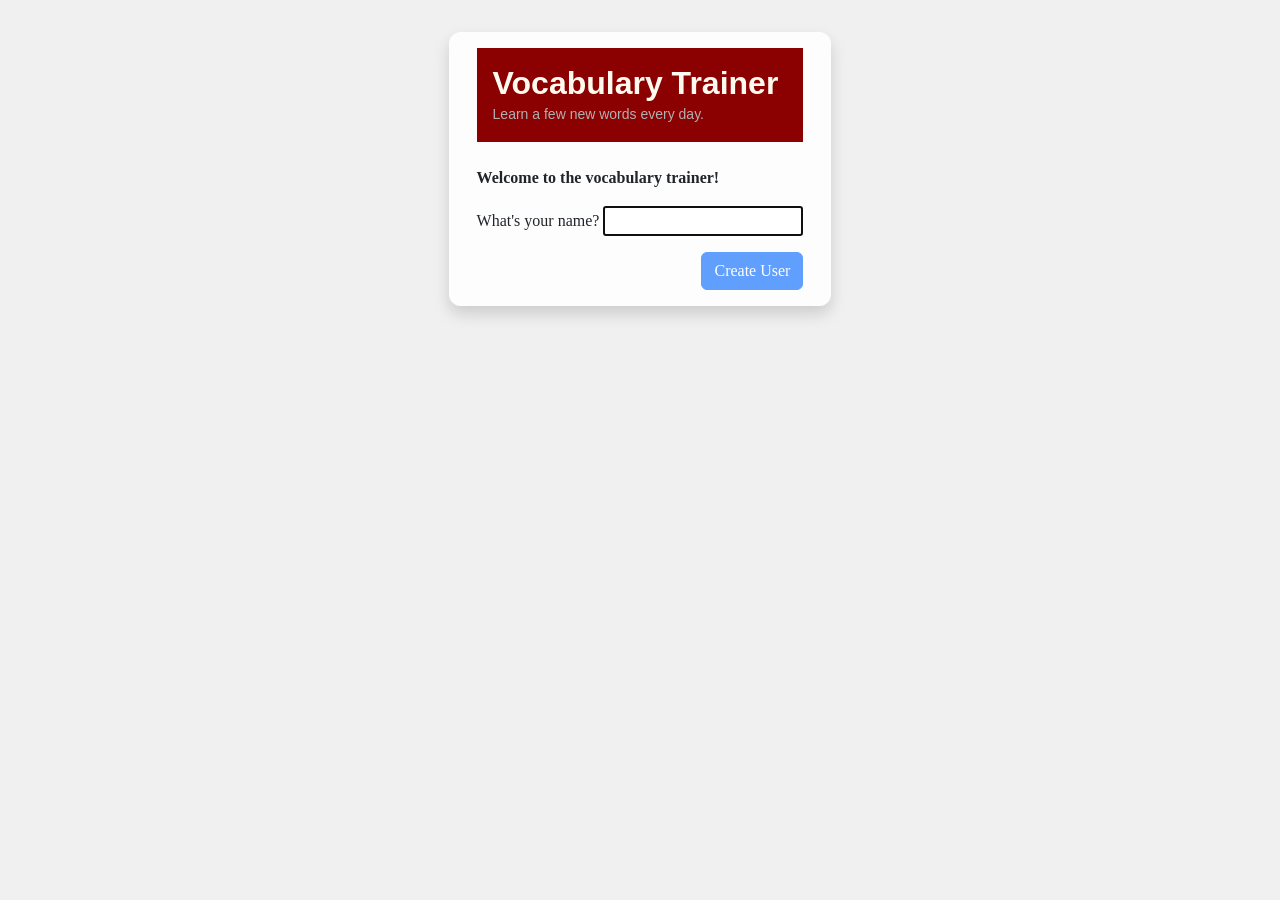
==== Assessment/index.html @ e68623ce "Adding comments and keyboard functinality" ====
<!-- Declare that this is a html page -->
<!DOCTYPE html>
<!-- Add the page language -->
<html lang="en">
    <head>
        <!-- Declare the character encoding so non ASCII characters are displayed correctly -->
        <meta charset="UTF-8">
        <!-- Tell the browser that the page should be opened for the entire device width, and not zoomed in or out initially -->
        <meta name="viewport" content="width=device-width, initial-scale=1.0">

        <!-- Bootstrap css and js -->
        <link rel="stylesheet" href="https://cdn.jsdelivr.net/npm/bootstrap@5.3.8/dist/css/bootstrap.min.css">
        <!-- load icons -->
        <link rel="stylesheet" href="https://cdn.jsdelivr.net/npm/bootstrap-icons@1.13.1/font/bootstrap-icons.min.css">
        <script src="https://cdn.jsdelivr.net/npm/bootstrap@5.3.8/dist/js/bootstrap.bundle.min.js"></script>

        <!-- My own stylesheet -->
        <link rel="stylesheet" href="style.css?v4">

        <!-- jQuery from Google CDN so it can use cached versions -->
        <script src="https://ajax.googleapis.com/ajax/libs/jquery/3.7.1/jquery.min.js"></script>

        <!-- My own script, deferred to only load once the HTML DOM is loaded -->
        <script src="script.js" defer></script>

        <link rel="icon" href="data:image/svg+xml,<svg xmlns=%22http://www.w3.org/2000/svg%22 viewBox=%220 0 100 100%22><text y=%22.9em%22 font-size=%2290%22>📚</text></svg>">

        <title>Vocabulary Trainer</title>


    </head>

    <body>
        <!-- The app background holds the images pulled from wikimedia and the credits. Only displayed on desktop.-->
        <div id="app-background-panel">

            <!-- This is the actual app container. It's width is kept at max 30rem to give a compact user friedly appearance. -->
            <div class="container mt-0">

                <header class="mb-4 p-3 text-light">
                    <h1 class="fs-2 fw-bold m-0">Vocabulary Trainer</h1>
                    <small>Learn a few new words every day.</small>  
                </header>

                <section id="user-area" class="mb-3">
                    <!-- known OR new user -->
                    <div id="new-user">
                        <form id="new-user-form">
                            <p class="fw-semibold">Welcome to the vocabulary trainer!</p>
                            <label>What's your name?
                                <input id="user-name" type="text" required aria-label="Your name" />
                            </label>
                        </form>
                    </div>

                    <div id="known-user">
                        <p class="fw-semibold" id="msg-returning-user">
                            Welcome back to the vocabulary trainer, XXX!
                        </p>
                    </div>

                </section>


                <!-- The settings area lets users select unit and exercise mode. 
                    They are not in a form, because they are not submission data, but rather just setting parameters. -->
                <section id="settings-area">
                    <!-- unit selector AND mode selector -->
                    <div id="unit-selector">

                        <label for="unit">
                            You are currently learning unit
                        </label>

                        <select id="unit">
                            <option value="1">1</option>
                            <option value="2">2</option>
                        </select>
                    </div>

                    <div id="mode-selector">
                        <fieldset class="border rounded p-3 my-2">
                            <legend class="small fst-italic text-secondary">Select an exercise mode</legend>

                            <!-- Input is a void element, so I always need to put a label. -->  
                            <!-- The name attributes tells the browser which options belong
                            to the set that only one element can be selected from. -->   
                            <div class="d-flex gap-3 align-items-center">
                                <label class="form-check d-flex align-items-center gap-2">
                                    <input class="form-check-input mt-0" type="radio" name="mode" value="multiple-choice" />
                                    <span class="form-check-label">Multiple choice</span>
                                </label>
                                
                                <label class="form-check d-flex align-items-center gap-2">
                                    <input class="form-check-input mt-0" type="radio" name="mode"  value="fill-in-the-blank" />
                                    <span class="form-check-label">Fill in the blank</span>
                                </label>
                            </div>
                        </fieldset>
                    </div>

                </section>

                <main id="exercise-area" class="mt-4">

                    <p id="instruction" class="fst-italic text-secondary" />

                    <p id="source-text" class="learning-content" />

                    <!-- multiple choice OR fill blank -->
                    <div id="multiple-choice" class="learning-content" >
                        <form>
                            <fieldset>
                                <div id="mc-answers"  class="d-flex flex-column gap-2  border rounded p-2" >
                                    <!-- answers added by jQuery -->
                                </div>
                            </fieldset>
                        </form>
                    </div>

                    <div id="fill-blank" >
                        <form>
                            <div class="d-flex flex-wrap align-items-center gap-2">
                                <p class="mb-0 learning-content">
                                    <span id="fb-before">ich</span>
                                    <input type="text" id="fb-answer" aria-label="Missing word" class="mx-2">
                                    <span id="fb-after">gestern nach Hause gegangen. Und ich muss das auch ein bisschen länger machen.</span>
                                </p>
                                <!-- button to listen for the sentence to help the user. -->
                                <button type="button" id="fb-listen" class="btn btn-secondary btn-sm  ms-auto">🔈 Listen</button>
                            </div>
                        </form>

                    </div>
                </main>

                <section id="feedback-area" class="mt-4">

                    <!-- feedback; for screen readers: Be polite! In particular when the answer is incorrect -->
                    <p id="feedback-message" aria-live="polite" />

                </section>

                <div id="action-area" class="d-flex justify-content-end">
                    <!-- create new user / submit answer / next question: button used for all actions -->
                    <!-- use display:flex and justify content to the end via bootstrap to move the button to the right-->
                    <button id="action-button" class="btn btn-primary">
                        <!-- generic bootstrap button styling -->
                        Create User
                    </button>
                </div>

            </div>

            
        </div>
        <div id="image-info">
                <span id="image-search-term"></span>
                · Image: Wikimedia Commons
        </div>

    </body>
</html>
---- Assessment/style.css ----
/*
setting a default font style.
 Also, a colour for the screen outside my actual page, 
 as I want to control the "work area" properly, and not use all avilable width as 
 I don't have so much content. 
This defines my actual content area
rem uses a size relative to the font size (set in html)
max-width means that the pane cannot be wider, but it can be smaller if the windwo is smaller. 
margin-inline: auto means: Inline refers to left/right for normal pages as that is the main inline direction
(vs. block, which usually means top/bottom as it is vertical to the inline direction. )
The auto means that any available additional space is used equally on both sides. If ensures my content is centered on the page.
*/
body {
    font-family: Georgia, "Times New Roman", serif;
    font-size: 16px;
    background-color: #f0f0f0;
}

/* default = mobile and small screens */

#app-background-panel {
    /* no card styling by default */
}

/* don't display search keywords for image */
#image-info {
    display: none;
}

/* better look on desktops by adding image backgrounds which requires this background */ 
@media (min-width: 992px) {
    #app-background-panel {
        width: fit-content;
        margin: 2rem auto;
        padding: 1rem;
        /* keep a bit of transarency for the image */
        background-color: rgba(255, 255, 255, 0.9);
        box-shadow: 0 0.5rem 1rem rgba(0, 0, 0, 0.15);
        border-radius: 0.75rem;
        max-width: 72rem;
    }

    /* use a combined selector: only apply when the "visible" class is present (added by JS) */
    #image-info.visible {
        display: block;
        position: fixed;
        /* put the text in the bottom right */
        right: 1rem;
        bottom: 1rem;
        padding: 0.25rem 0.5rem;
        color: white;
        font-size: 0.75rem;
    }
}

/*
block is the dirction vertical to inline, which by default is left to right. So this is a margin at the bottom.
*/
header {
    font-family: Arial, Helvetica, sans-serif;
    background-color:darkred;
}

h1 {
    color: floralwhite;
}

small {
    color: #b0b0b0;
}

.container {
    max-width: 30rem;

}

.learning-content {
    font-family: Arial, Helvetica, sans-serif;
}

#feedback-area {
    min-height: 4rem;
}

/* change the cursor style on radio buttons */
input[type="radio"] {
    cursor: pointer;
}
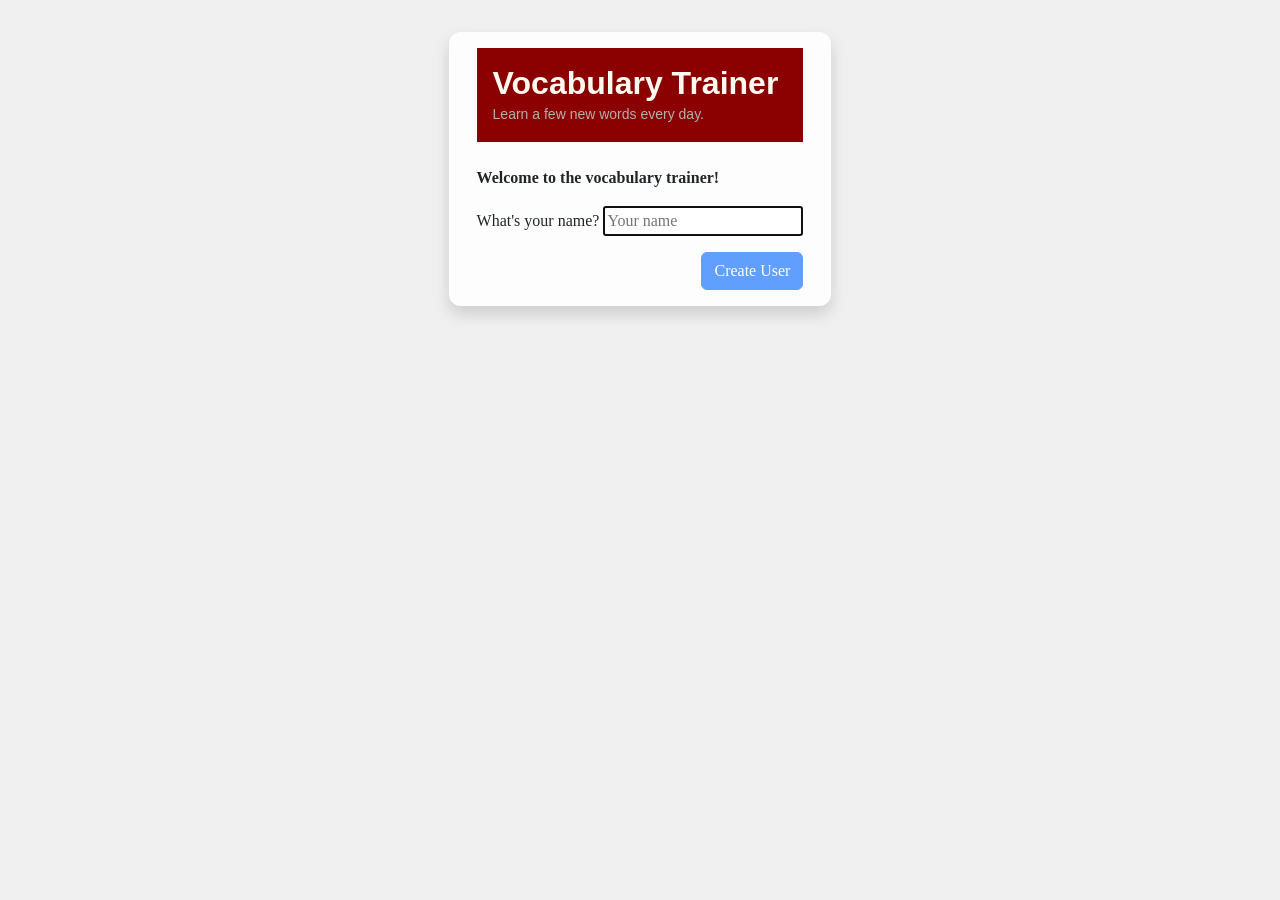
==== commit 57b6c2f3: "pointer behaviour" ====
--- a/Assessment/index.html
+++ b/Assessment/index.html
@@ -10,17 +10,17 @@
 
         <!-- Bootstrap css and js -->
         <link rel="stylesheet" href="https://cdn.jsdelivr.net/npm/bootstrap@5.3.8/dist/css/bootstrap.min.css">
-        <!-- load icons -->
+        <!-- load icons, cf. https://icons.getbootstrap.com -->
         <link rel="stylesheet" href="https://cdn.jsdelivr.net/npm/bootstrap-icons@1.13.1/font/bootstrap-icons.min.css">
         <script src="https://cdn.jsdelivr.net/npm/bootstrap@5.3.8/dist/js/bootstrap.bundle.min.js"></script>
 
-        <!-- My own stylesheet -->
-        <link rel="stylesheet" href="style.css?v4">
+        <!-- My own stylesheet, I use fake versioning to force reload when I make changes by changing the url  -->
+        <link rel="stylesheet" href="style.css?v7">
 
-        <!-- jQuery from Google CDN so it can use cached versions -->
+        <!-- jQuery from Google CDN  -->
         <script src="https://ajax.googleapis.com/ajax/libs/jquery/3.7.1/jquery.min.js"></script>
 
-        <!-- My own script, deferred to only load once the HTML DOM is loaded -->
+        <!-- My own script, deferred to only execute once the HTML DOM is loaded -->
         <script src="script.js" defer></script>
 
         <link rel="icon" href="data:image/svg+xml,<svg xmlns=%22http://www.w3.org/2000/svg%22 viewBox=%220 0 100 100%22><text y=%22.9em%22 font-size=%2290%22>📚</text></svg>">
@@ -48,7 +48,7 @@
                         <form id="new-user-form">
                             <p class="fw-semibold">Welcome to the vocabulary trainer!</p>
                             <label>What's your name?
-                                <input id="user-name" type="text" required aria-label="Your name" />
+                                <input id="user-name" type="text" required placeholder="Your name" />
                             </label>
                         </form>
                     </div>
@@ -61,94 +61,95 @@
 
                 </section>
 
+                <main>
+                    <!-- The settings area lets users select unit and exercise mode. 
+                        They are not in a form, because they are not submission data, but rather just setting parameters. -->
+                    <section id="settings-area">
+                        <!-- unit selector AND mode selector -->
+                        <div id="unit-selector">
 
-                <!-- The settings area lets users select unit and exercise mode. 
-                    They are not in a form, because they are not submission data, but rather just setting parameters. -->
-                <section id="settings-area">
-                    <!-- unit selector AND mode selector -->
-                    <div id="unit-selector">
+                            <label for="unit">
+                                You are currently learning unit
+                            </label>
 
-                        <label for="unit">
-                            You are currently learning unit
-                        </label>
+                            <select id="unit">
+                                <option value="1">1</option>
+                                <option value="2">2</option>
+                            </select>
+                        </div>
 
-                        <select id="unit">
-                            <option value="1">1</option>
-                            <option value="2">2</option>
-                        </select>
-                    </div>
+                        <div id="mode-selector">
+                            <fieldset class="border rounded p-3 my-2">
+                                <legend class="small fst-italic text-secondary">Select an exercise mode</legend>
 
-                    <div id="mode-selector">
-                        <fieldset class="border rounded p-3 my-2">
-                            <legend class="small fst-italic text-secondary">Select an exercise mode</legend>
-
-                            <!-- Input is a void element, so I always need to put a label. -->  
-                            <!-- The name attributes tells the browser which options belong
-                            to the set that only one element can be selected from. -->   
-                            <div class="d-flex gap-3 align-items-center">
-                                <label class="form-check d-flex align-items-center gap-2">
-                                    <input class="form-check-input mt-0" type="radio" name="mode" value="multiple-choice" />
-                                    <span class="form-check-label">Multiple choice</span>
-                                </label>
-                                
-                                <label class="form-check d-flex align-items-center gap-2">
-                                    <input class="form-check-input mt-0" type="radio" name="mode"  value="fill-in-the-blank" />
-                                    <span class="form-check-label">Fill in the blank</span>
-                                </label>
-                            </div>
-                        </fieldset>
-                    </div>
-
-                </section>
-
-                <main id="exercise-area" class="mt-4">
-
-                    <p id="instruction" class="fst-italic text-secondary" />
-
-                    <p id="source-text" class="learning-content" />
-
-                    <!-- multiple choice OR fill blank -->
-                    <div id="multiple-choice" class="learning-content" >
-                        <form>
-                            <fieldset>
-                                <div id="mc-answers"  class="d-flex flex-column gap-2  border rounded p-2" >
-                                    <!-- answers added by jQuery -->
+                                <!-- Input is a void element, so I always need to put a label. -->  
+                                <!-- The name attributes tells the browser which options belong
+                                to the set that only one element can be selected from. -->   
+                                <div class="d-flex gap-3 align-items-center">
+                                    <label class="form-check d-flex align-items-center gap-2">
+                                        <input class="form-check-input mt-0" type="radio" name="mode" value="multiple-choice" />
+                                        <span class="form-check-label">Multiple choice</span>
+                                    </label>
+                                    
+                                    <label class="form-check d-flex align-items-center gap-2">
+                                        <input class="form-check-input mt-0" type="radio" name="mode"  value="fill-in-the-blank" />
+                                        <span class="form-check-label">Fill in the blank</span>
+                                    </label>
                                 </div>
                             </fieldset>
-                        </form>
-                    </div>
+                        </div>
 
-                    <div id="fill-blank" >
-                        <form>
-                            <div class="d-flex flex-wrap align-items-center gap-2">
-                                <p class="mb-0 learning-content">
-                                    <span id="fb-before">ich</span>
-                                    <input type="text" id="fb-answer" aria-label="Missing word" class="mx-2">
-                                    <span id="fb-after">gestern nach Hause gegangen. Und ich muss das auch ein bisschen länger machen.</span>
-                                </p>
-                                <!-- button to listen for the sentence to help the user. -->
-                                <button type="button" id="fb-listen" class="btn btn-secondary btn-sm  ms-auto">🔈 Listen</button>
-                            </div>
-                        </form>
+                    </section>
 
+                    <section id="exercise-area" class="mt-4">
+
+                        <p id="instruction" class="fst-italic text-secondary" ></p>
+
+                        <p id="source-text" class="learning-content" ></p>
+
+                        <!-- multiple choice OR fill blank -->
+                        <div id="multiple-choice" class="learning-content" >
+                            <form>
+                                <fieldset>
+                                    <div id="mc-answers"  class="d-flex flex-column gap-2  border rounded p-2" >
+                                        <!-- answers added by jQuery -->
+                                    </div>
+                                </fieldset>
+                            </form>
+                        </div>
+
+                        <div id="fill-blank" >
+                            <form>
+                                <div class="d-flex flex-wrap align-items-center gap-2">
+                                    <p class="mb-0 learning-content">
+                                        <span id="fb-before">ich</span>
+                                        <input type="text" id="fb-answer" aria-label="Missing word" class="mx-2">
+                                        <span id="fb-after">gestern nach Hause gegangen. Und ich muss das auch ein bisschen länger machen.</span>
+                                    </p>
+                                    <!-- button to listen for the sentence to help the user. -->
+                                    <button type="button" id="fb-listen" class="btn btn-secondary  ms-auto d-inline-flex align-items-center gap-2"><i class="bi bi-volume-up fs-5"></i> Listen</button>
+                                </div>
+                            </form>
+
+                        </div>
+                    </section>
+
+                    <section id="feedback-area" class="mt-4">
+
+                        <!-- feedback; for screen readers: Be polite! In particular when the answer is incorrect -->
+                        <p id="feedback-message" aria-live="polite" ></p>
+
+                    </section>
+
+                    <div id="action-area" class="d-flex justify-content-end">
+                        <!-- create new user / submit answer / next question: button used for all actions -->
+                        <!-- use display:flex and justify content to the end via bootstrap to move the button to the right-->
+                        <button type="button" id="action-button" class="btn btn-primary">
+                            <!-- generic bootstrap button styling -->
+                            Create User
+                        </button>
                     </div>
                 </main>
-
-                <section id="feedback-area" class="mt-4">
-
-                    <!-- feedback; for screen readers: Be polite! In particular when the answer is incorrect -->
-                    <p id="feedback-message" aria-live="polite" />
-
-                </section>
-
-                <div id="action-area" class="d-flex justify-content-end">
-                    <!-- create new user / submit answer / next question: button used for all actions -->
-                    <!-- use display:flex and justify content to the end via bootstrap to move the button to the right-->
-                    <button id="action-button" class="btn btn-primary">
-                        <!-- generic bootstrap button styling -->
-                        Create User
-                    </button>
-                </div>
 
             </div>
 
--- a/Assessment/style.css
+++ b/Assessment/style.css
@@ -18,10 +18,6 @@
 }
 
 /* default = mobile and small screens */
-
-#app-background-panel {
-    /* no card styling by default */
-}
 
 /* don't display search keywords for image */
 #image-info {
@@ -71,6 +67,7 @@
 }
 
 .container {
+    width: 100%;
     max-width: 30rem;
 
 }
@@ -83,7 +80,15 @@
     min-height: 4rem;
 }
 
-/* change the cursor style on radio buttons */
-input[type="radio"] {
+/* change the cursor style on radio buttons and the parent labels when they are not disabled */
+input[type="radio"]:not(:disabled),
+label:has(input[type="radio"]:not(:disabled)) {
     cursor: pointer;
 }
+
+/* remove the white shadow when the Next Question button is in focus with keyboard use */
+#action-button:focus,
+#action-button:focus-visible {
+    box-shadow: none;
+    outline: auto;
+}
